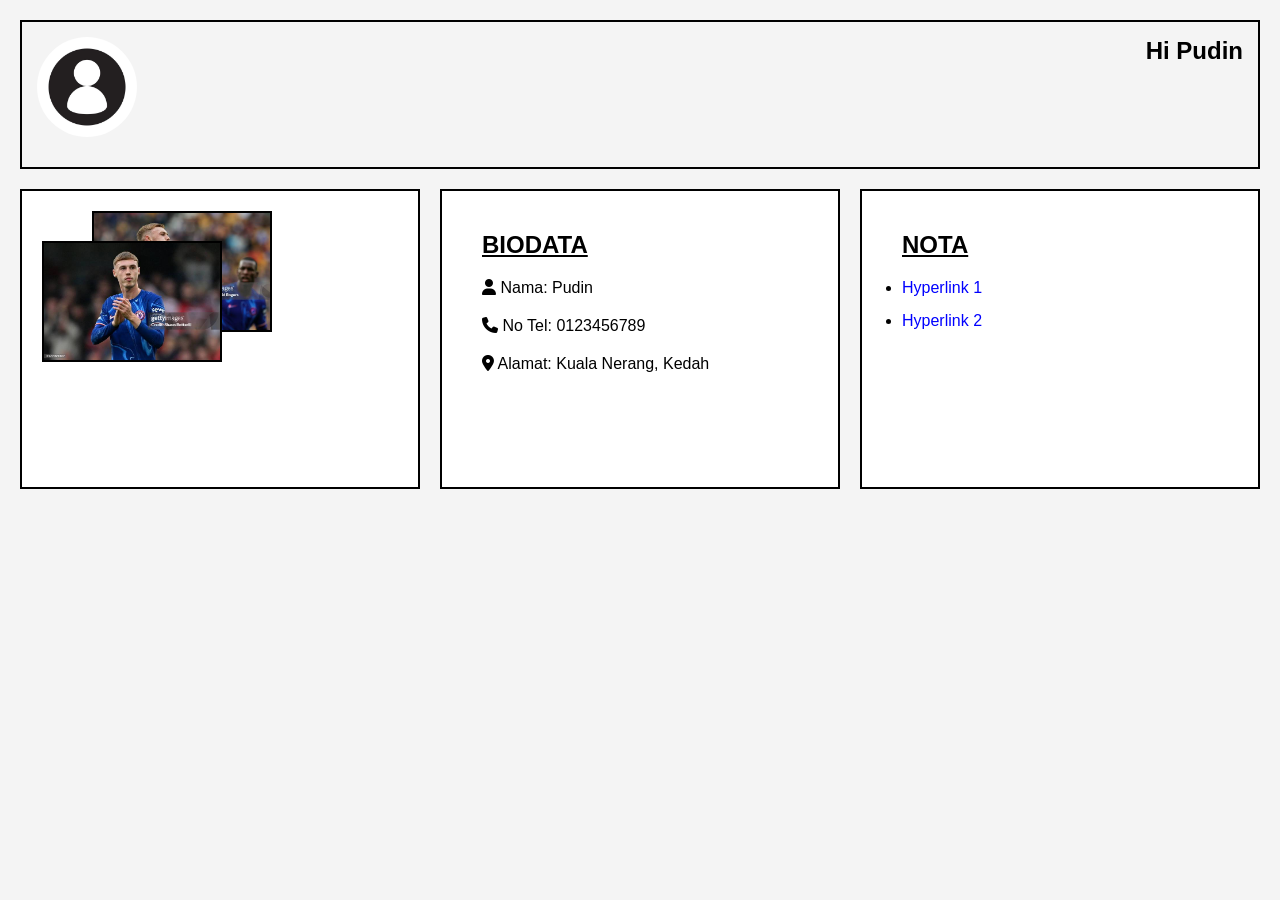
==== index.html @ 5002262e "coding" ====
<!DOCTYPE html>
<html lang="en">
<head>
    <meta charset="UTF-8">
    <meta name="viewport" content="width=device-width, initial-scale=1.0">
    <title>WebSite Biodata</title>
    <link rel="stylesheet" href="style.css">
</head>
<body>
    <header>
        <h2 class="logo"><img src="gambarprofile.jpg" alt="logo"class="rounded-circle mb-3 logo"></h2>
        <h2>Hi Pudin</h2>
    </header>
    <div class="container">

    <!-- Gambar -->
    <div class="card gambar-card">
        <div class="gambar-b">
            <img src="chelsea.jpg" alt="gambar">
        </div>

        <div class="gambar-a">
            <img src="gambarchelsea.jpg" alt="gambar">
        </div>
    </div>

    <!-- Biodata -->
    <div class="card">
        <h2>BIODATA</h2>

        <link rel="stylesheet"
href="https://cdnjs.cloudflare.com/ajax/libs/font-awesome/6.5.1/css/all.min.css">

<p>
    <i class="fa-solid fa-user"></i>
    Nama: Pudin
</p>

<p>
    <i class="fa-solid fa-phone"></i>
    No Tel: 0123456789
</p>

<p>
    <i class="fa-solid fa-location-dot"></i>
    Alamat: Kuala Nerang, Kedah
</p>

<p>
    </div>
    

    <!-- Nota -->
    <div class="card">
        <h2>NOTA</h2>

        <ul>
            <li><a href="#">Hyperlink 1</b></li>
            <li><a href="#">Hyperlink 2</a></li>
        </ul>
    </div>

</div>

</body>
</html>
---- style.css ----
*{
    margin:0px;
    padding:0;
    box-sizing:border-box;
    font-family:Arial, sans-serif;
}

body{
    background:#f4f4f4;
    padding:20px;
}

header{
    border:2px solid black;
    padding:15px;
    display:flex;
    justify-content:space-between;
    margin-bottom:20px;
}

.logo{
    color:black;
   width: 100px;
  height: 100px;
  object-fit: cover;
  border-radius: 50%;
  margin-bottom: 15px;

}

.container{
    display:flex;
    gap:20px;
    flex-wrap:wrap;
}

.card{
    background:white;
    border:2px solid black;
    padding:20px;
    flex:1;
    min-width:250px;
}

.card h2{
    margin: 20px;
    text-decoration:underline;
}

.card p{
    margin: 20px;
}

.gambar-card{
    position:relative;
    min-height:300px;
}

.gambar-b{
    position:absolute;
    top:20px;
    left:70px;
}

.gambar-a{
    position:absolute;
    top:50px;
    left:20px;
}

.gambar-a img,
.gambar-b img{
    width:180px;
    border:2px solid black;
}

a{
    color:blue;
    text-decoration:none;
}

a:hover{
    text-decoration:underline;
}

.card ul{
    padding-left: 20px;
}

.card ul li{
    margin-top: 15px;
    margin-bottom: 15px;
}
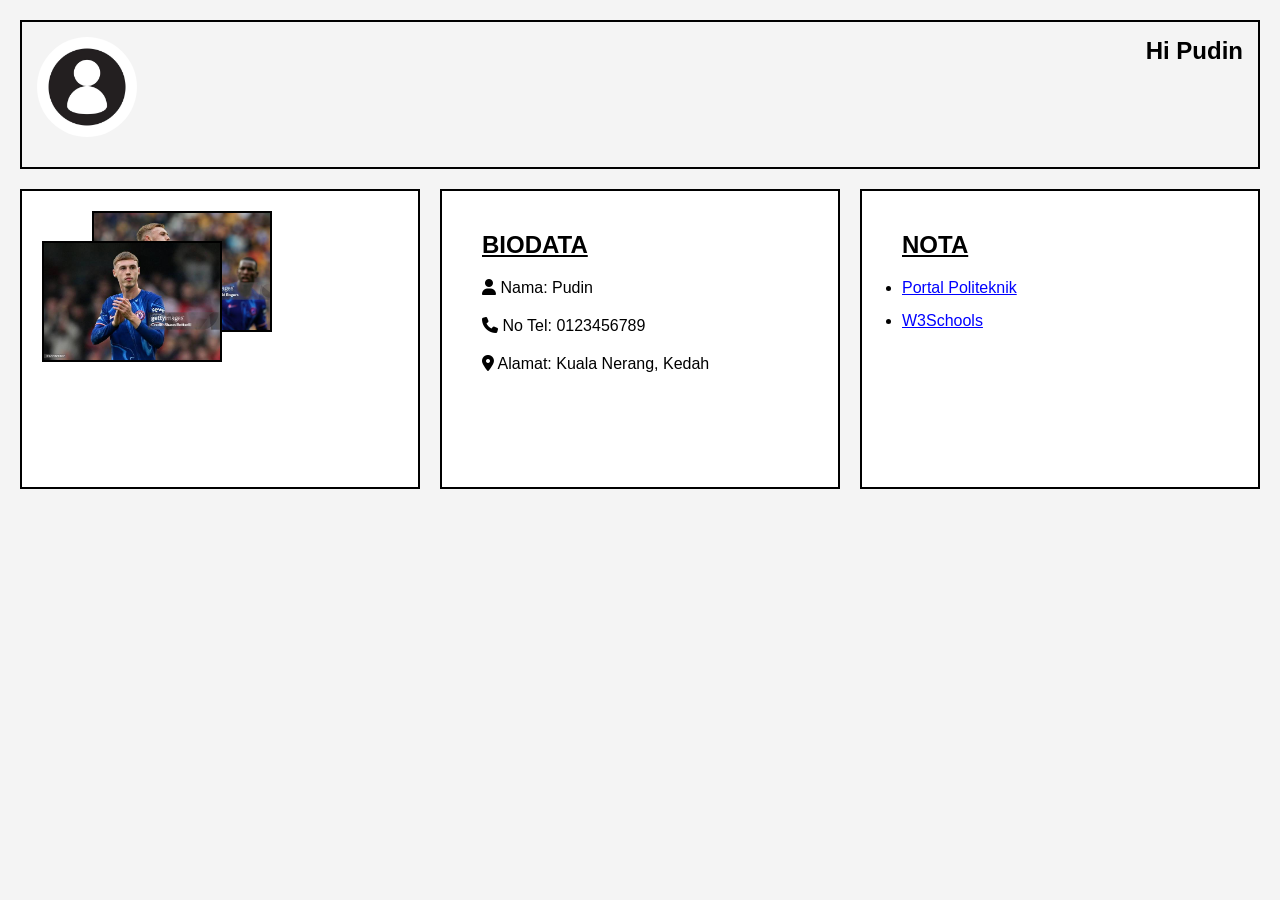
==== commit f538728b: "tukar coding" ====
--- a/index.html
+++ b/index.html
@@ -55,8 +55,8 @@
         <h2>NOTA</h2>
 
         <ul>
-            <li><a href="#">Hyperlink 1</b></li>
-            <li><a href="#">Hyperlink 2</a></li>
+            <li><a href="http://spmp.ptss.edu.my/utamapelajar.jsp">Portal Politeknik</a></li>
+<li><a href="https://www.w3schools.com">W3Schools</a></li>
         </ul>
     </div>
 
--- a/style.css
+++ b/style.css
@@ -75,12 +75,12 @@
 }
 
 a{
-    color:blue;
-    text-decoration:none;
+    color: blue;
+    text-decoration: underline;
 }
 
 a:hover{
-    text-decoration:underline;
+    text-decoration: overline;
 }
 
 .card ul{
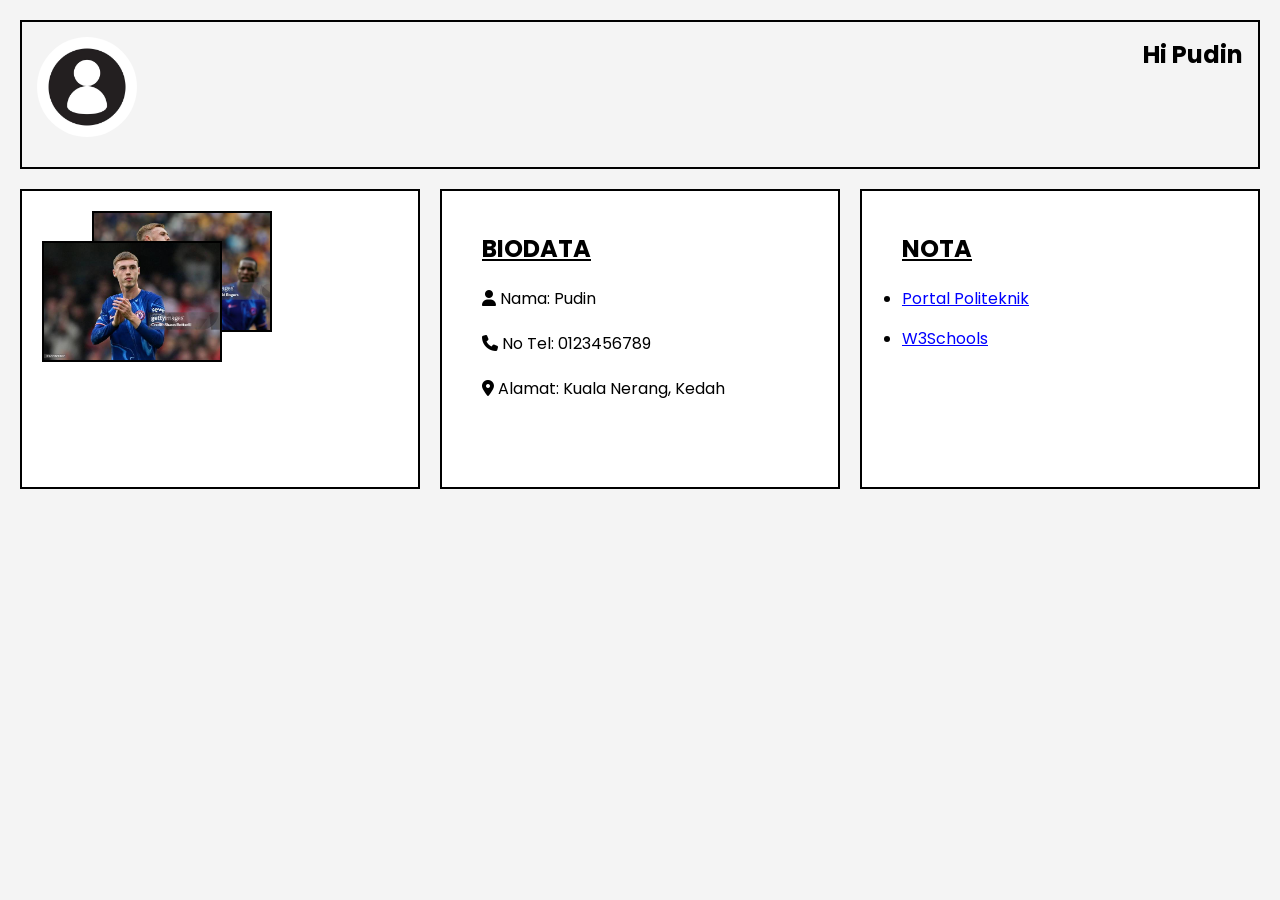
==== commit 789688d8: "latest coding" ====
--- a/index.html
+++ b/index.html
@@ -4,6 +4,9 @@
     <meta charset="UTF-8">
     <meta name="viewport" content="width=device-width, initial-scale=1.0">
     <title>WebSite Biodata</title>
+    <link rel="preconnect" href="https://fonts.googleapis.com">
+<link rel="preconnect" href="https://fonts.gstatic.com" crossorigin>
+<link href="https://fonts.googleapis.com/css2?family=Poppins:wght@300;400;500;600&display=swap" rel="stylesheet">
     <link rel="stylesheet" href="style.css">
 </head>
 <body>
--- a/style.css
+++ b/style.css
@@ -2,7 +2,7 @@
     margin:0px;
     padding:0;
     box-sizing:border-box;
-    font-family:Arial, sans-serif;
+     font-family: 'Poppins', sans-serif;
 }
 
 body{
